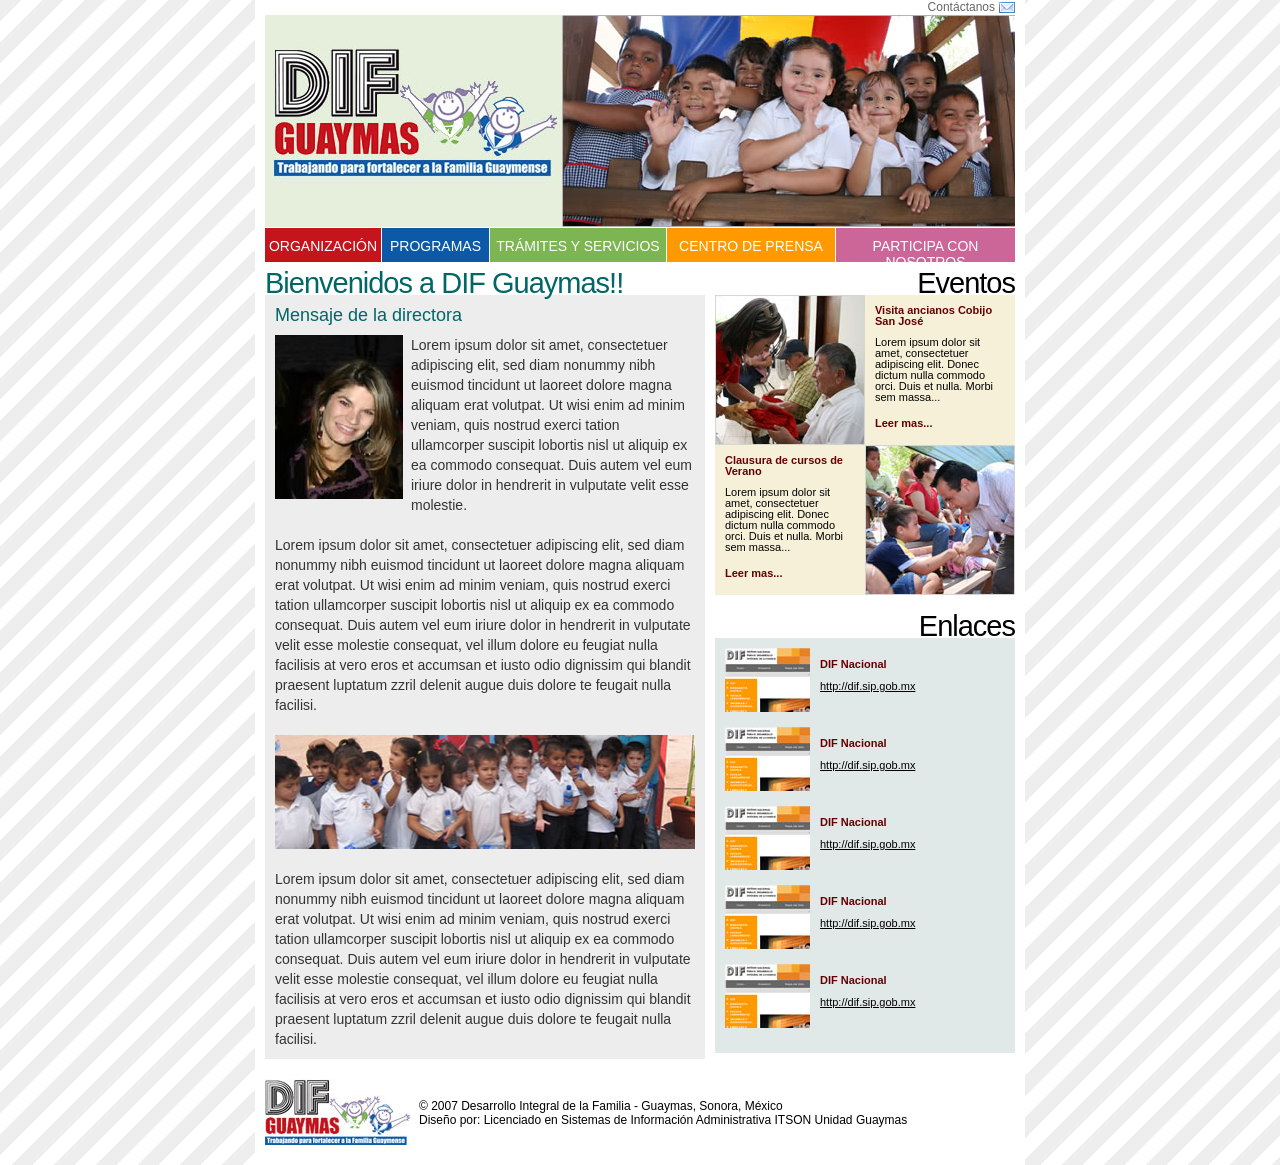
==== DIF/index.htm @ c06229ec "Se añadió los archivos bases del sitio DIF" ====
<!DOCTYPE html PUBLIC "-//W3C//DTD XHTML 1.0 Transitional//EN" "http://www.w3.org/TR/xhtml1/DTD/xhtml1-transitional.dtd">
<html xmlns="http://www.w3.org/1999/xhtml">
<head>
<meta http-equiv="Content-Type" content="text/html; charset=UTF-8" />
<meta name="viewport" content="width=device-width, initial-scale=1.0" />
<title>Untitled Document</title>
<link href="css_main.css" rel="stylesheet" type="text/css" />
</head>

<body class="txtMain">
<div id="wrapperMain">
<div id="wrapperHeader">
<h1 id="header"><a href="#" id="homeLink"><span class="hidden">Desarrollo Integral de la Familia: Trabajando para fortalecer la familia Guaymense</span></a></h1>
<span id="contactanos"><a href="#">Contáctanos</a></span>
</div> <!-- header -->

<ul id="mainNav" class="ulReset">
	<li class="navOrganizacion"><a href="#">Organización</a>
    <ul class="navOrganizacion ulReset">
    	<li><a href="#">Opcion 1</a></li>
        <li class="submenu"><a href="#">Opcion 2</a>
            <ul class="navOrganizacion ulReset">
                <li><a href="#">Opcion 1</a></li>
                <li><a href="#">Opcion 2</a></li>
                <li><a href="#">Opcion 3</a></li>
                <li><a href="#">Opcion 4</a></li>
                <li><a href="#">Opcion 5</a></li>
                <li><a href="#">Opcion 6</a></li>
    		</ul>
        </li>
        <li><a href="#">Opcion 3</a></li>
    </ul>
    </li>
	<li class="navProgramas"><a href="#">Programas</a></li>
	<li class="navTramites"><a href="#">Trámites y servicios</a>
    <ul class="navTramites ulReset">
    	<li><a href="#">Opcion 1</a></li>
        <li><a href="#">Opcion 2</a></li>
        <li><a href="#">Opcion 3</a></li>
    </ul>    
    </li>
	<li class="navPrensa"><a href="#">Centro de prensa</a></li>
	<li class="navParticipa"><a href="#">Participa con nosotros</a></li>
</ul>

<div id="wrapperContenido">
<div id="columnaLeft" class="txtColLeft">
<h2 class="tituloMsg">Bienvenidos a DIF Guaymas!!</h2>
<div id="mensaje">
<h3 class="subtituloMsg">Mensaje de la directora</h3>
<p><img src="images/msgDirectora.jpg" width="128" height="164" alt="Directora de DIF Guaymas" class="imgFloatLeft" />Lorem ipsum dolor sit amet, consectetuer adipiscing elit, sed diam nonummy nibh euismod tincidunt ut laoreet dolore magna aliquam erat volutpat. Ut wisi enim ad minim veniam, quis nostrud exerci tation ullamcorper suscipit lobortis nisl ut aliquip ex ea commodo consequat. Duis autem vel eum iriure dolor in hendrerit in vulputate velit esse molestie.</p>

<p>Lorem ipsum dolor sit amet, consectetuer adipiscing elit, sed diam nonummy nibh euismod tincidunt ut laoreet dolore magna aliquam erat volutpat. Ut wisi enim ad minim veniam, quis nostrud exerci tation ullamcorper suscipit lobortis nisl ut aliquip ex ea commodo consequat. Duis autem vel eum iriure dolor in hendrerit in vulputate velit esse molestie consequat, vel illum dolore eu feugiat nulla facilisis at vero eros et accumsan et iusto odio dignissim qui blandit praesent luptatum zzril delenit augue duis dolore te feugait nulla facilisi.</p>

<p><img src="images/msgNinos.jpg" width="420" height="114" alt="Directora de DIF Guaymas" /></p>

<p>Lorem ipsum dolor sit amet, consectetuer adipiscing elit, sed diam nonummy nibh euismod tincidunt ut laoreet dolore magna aliquam erat volutpat. Ut wisi enim ad minim veniam, quis nostrud exerci tation ullamcorper suscipit lobortis nisl ut aliquip ex ea commodo consequat. Duis autem vel eum iriure dolor in hendrerit in vulputate velit esse molestie consequat, vel illum dolore eu feugiat nulla facilisis at vero eros et accumsan et iusto odio dignissim qui blandit praesent luptatum zzril delenit augue duis dolore te feugait nulla facilisi.</p>

</div> <!-- contenido -->
</div> <!-- columnaLeft -->

<div id="columnaRight">
<h2 class="tituloSidebar tituloEventosMQ">Eventos</h2>
<div id="eventos" class="txtEvts">
<ul id="listaEventos" class="ulReset">
	<li class="par">
    <img src="images/evtsCobijo.jpg" alt="Visita ancianos Cobijo San José" width="150" height="150" />
    <h3>Visita ancianos Cobijo San José</h3>
    <p>Lorem ipsum dolor sit amet, consectetuer adipiscing elit. Donec dictum nulla commodo orci. Duis et nulla. Morbi sem massa...</p>
    <a href="#">Leer mas...</a>
    </li>
    
	<li class="impar">
    <img src="images/evtsVerano.jpg" alt="Clausura de Cursos de Verano" width="150" height="150" />
    <h3>Clausura de cursos de Verano</h3>
    <p>Lorem ipsum dolor sit amet, consectetuer adipiscing elit. Donec dictum nulla commodo orci. Duis et nulla. Morbi sem massa...</p>
    <a href="#">Leer mas...</a>
    </li>
</ul>

</div> <!-- eventos -->

<h2 class="tituloSidebar tituloEnlacesMQ">Enlaces</h2>
<div id="enlaces">
<ul id="listaEnlaces" class="ulReset">
	<li>
    <img src="images/linksPage1.jpg" width="85" height="64" alt="DIF Nacional" />
    <h3>DIF Nacional</h3>
    <a href="http://dif.sip.gob.mx" target="_blank">http://dif.sip.gob.mx</a>
    </li>
    
	<li>
    <img src="images/linksPage1.jpg" width="85" height="64" alt="DIF Nacional" />
    <h3>DIF Nacional</h3>
    <a href="http://dif.sip.gob.mx" target="_blank">http://dif.sip.gob.mx</a>
    </li>
    
	<li>
    <img src="images/linksPage1.jpg" width="85" height="64" alt="DIF Nacional" />
    <h3>DIF Nacional</h3>
    <a href="http://dif.sip.gob.mx" target="_blank">http://dif.sip.gob.mx</a>
    </li>
    
	<li>
    <img src="images/linksPage1.jpg" width="85" height="64" alt="DIF Nacional" />
    <h3>DIF Nacional</h3>
    <a href="http://dif.sip.gob.mx" target="_blank">http://dif.sip.gob.mx</a>
    </li>
    
	<li>
    <img src="images/linksPage1.jpg" width="85" height="64" alt="DIF Nacional" />
    <h3>DIF Nacional</h3>
    <a href="http://dif.sip.gob.mx" target="_blank">http://dif.sip.gob.mx</a>
    </li>
</ul>
</div>
</div> <!-- columnaRight -->

<div id="footer" class="txtFooter">
<img src="images/footerDifLogo.jpg" width="146" height="66" alt="DIF Guaymas" class="imgFloatLeft" />
<p id="copyright">© 2007 Desarrollo Integral de la Familia - Guaymas, Sonora, México<br />
Diseño por: Licenciado en Sistemas de Información Administrativa ITSON Unidad Guaymas</p></div>
</div> <!-- wrapperContenido -->

</div> <!-- wrapperMain -->
</body>
</html>
---- DIF/css_main.css ----
@charset "UTF-8";
/* CSS Document */


/*--------------ESTILOS DE ETIQUETAS------------------*/

body {
	background: url(images/bg.gif) repeat;	
	margin: 0;
	padding: 0;
}

h1, h2, h3, h4, h5, h6, p {
	margin: 0;
	padding: 0;	
}

p {
	margin-bottom: 20px;	
}

p:last-child {
	margin-bottom: 0;	
}




/*--------------WRAPPER PRINCIPAL------------------*/


#wrapperMain {
	margin: 0 auto;
	width: 750px;
	padding: 0 10px;
	background: #fff;	
}



/*--------------AREA DE ENCABEZADO------------------*/

#wrapperHeader {
	width: 750px;
	position: relative;	
}

#contactanos {
	position: absolute;
	top: 0;	
	right: 0;
	background: url(images/mail_icon.gif) no-repeat right;
	padding-right: 20px;
	font-size: 12px;
	color: #666; 
}

#contactanos a {
	color: inherit;
	text-decoration: none;	
}

#contactanos a:hover {
	color: #F90;
}


#header {
	width: 750px;
	height: 212px;
	background: url(images/encabezado.jpg) no-repeat 0 15px;
	padding-top: 15px;	
}

#homeLink {
	display: block;
	width: 297px;
	height: 212px;	
}



/*--------------MENU PRINCIPAL------------------*/

/*---Sin viñetas ni margenes para todos los ul dentro de mainNav (aplicado como clase) sin importar si son menu, submenu o sub-submenu---*/
.ulReset {
	list-style-type: none;
	margin: 0;
	padding: 0;	
}

/*---Esto es para todos los li sin importar si son menu, submenu o sub-submenu---*/
#mainNav li {
	float: left;
	height: 34px;
	border-right: solid 1px #fff;
	border-top: solid 1px #fff;
	position: relative;	
	z-index: 5;		
}

/*---Cambio de color gris---*/
#mainNav li:hover {
	background-color: #CCC;
}

/*---Todos los enlaces dentro de mainNav tendran este aspecto, en estilos posteriores se sobreescribiran algunas propiedades---*/
#mainNav a {
	width: 100%;
	height: 14px;
	text-decoration: none;
	font-size: 14px;
	color: #FFF;
	text-transform: uppercase;
	text-align: center;
	padding: 10px 0;
	display: block;
}

/*---Colores para los distintos menus---*/
.navOrganizacion {
	width: 116px;
	background: #C5141C;
}

.navProgramas {
	width: 107px;
	background: #0C5AA7;
}

.navTramites {
	width: 176px;
	background: #7DB552;
}

.navPrensa {
	width: 168px;
	background: #FF9900;
}

/*---Use important porque border-right entra en conflicto con lo declarado en la regla #mainNav li la cual por tener ID es mas especifica---*/
.navParticipa {
	width: 179px;
	background: #CC6699;
	border-right: none !important;
}

/*---Primer submenu oculto por defecto y con un valor z-index igual que el li padre en la regla #mainNav li (pudo haber sido cualquier valor z-index, solo deben de ser iguales)---*/
#mainNav li ul {
	position: absolute;
	top: 34px;
	left: 0;
	width: 300px;
	display: none;
	z-index: 5;
}

/*---Al pasar el cursor por el li padre del submenu, se cambia su visibilidad a block, es decir, se hace visible---*/
#mainNav li:hover ul {
	display: block;
}

/*---Aspecto de los elementos del submenu---*/
#mainNav li ul li {
	border: none;
	float: none;
	height: 25px;
	font-size: 16px;
	color: #FFF;
	border-bottom: solid 1px #333;
}

/*---Aspecto de los enlaces del submenu, muchas propiedades se sobreescribieron de #mainNav a (por ejemplo text-align que era center, text-transform que eres uppercase, etc---*/
#mainNav li ul li a {
	text-align: left;
	text-transform: none;
	font-size: 11px;
	font-family: Verdana, Geneva, sans-serif;
	padding: 6px;
}

/*---Submenu de los submenu o menus de tercer nivel---*/
#mainNav li ul li ul {
	position: absolute;
	top: 0;
	left: 300px;
	width: 300px;
	display: none !important;
	z-index: 5;
}

#mainNav li ul li:hover ul {
	display: block !important;
}

/*---Clase para aplicar la flecha que representa que un submenu tiene otro menu---*/
.submenu {
	background-image: url("images/submenu_arrow.gif");
	background-position: right;
	background-repeat: no-repeat;
}


/*--------------CONTENIDO------------------*/


#wrapperContenido {
	width: 750px;
	background-color: #FFF;	
}

/*---Columna contenedora de toda el area izquierda (mensaje de la directora)---*/
#columnaLeft {
	width: 440px;
	float: left;
}

/*---Titulo Bienvenidos a DIF Guaymas---*/
.tituloMsg {
	height: 33px;
	font-size: 29px;
	font-weight: normal;
	color: #066;
	letter-spacing: -1px;
	position: relative;
	top: 11px;
}

/*---Color de fondo para el mensaje---*/
#mensaje {
	width: 420px;
	background-color: #EDEDED;
	padding: 10px;	
}

.subtituloMsg {
	font-size: 18px;
	color: #066;
	margin-bottom: 10px;
	font-weight: normal;
}


/*---------------------SIDEBAR DERECHA------------------------*/


/*---Columna contenedora de toda el area derecha (Eventos y enlaces)---*/
#columnaRight {
	width: 300px;
	float: right;	
}

/*---Clase en comun para los titulos de la columna derecha (eventos y enlaces)---*/
.tituloSidebar {
	height: 33px;
	font-size: 29px;
	font-weight: normal;
	letter-spacing: -1px;
	position: relative;
	top: 5px;
	text-align: right;
}

/*---Color de fondo para los eventos---*/
#eventos {
	width: 300px;
	background-color: #F7F0D9;
	margin-bottom: 10px;
}
#eventos{
	width:  100%;
	float: none;
}
#TituloEventosMQ{

}
#eventos img{
	width: 51.72%;
	height: auto;
}
#eventos h3 {
	font-size: 11px;
	color: #600;
	margin-bottom: 10px;
	padding-top: 10px;
}

#eventos p {
	margin-bottom: 15px;	
}

/*---Los eventos se estructuraran utilizando este id aplicado a UL porque SON UNA LISTA DE EVENTOS---*/

#listaEventos li {
	height: 150px;
	line-height: 11px;
}

/*---Dos estilos (par e impar) para invertir los rellenos de los distintas opciones (imagen a la izquierda o a la derecha)---*/
li.par  {
	padding-right: 10px;	
}

li.impar  {
	padding-left: 10px;
}

/*---Dos estilos para controlar para donde flota la imagen de eventos (left cuando es par y right cuando es impar---*/
li.par img {
	float: left;
	margin-right: 10px;	
}

li.impar img {
	float: right;
	margin-left: 10px;	
}

/*---Aspecto de todos los enlaces que aparezcan dentro de eventos---*/
#eventos a {
	color: #600;
	font-weight: bold;
	text-decoration: none;
}

#eventos a:hover {
	color: #333;
}

/*---Aspecto del contenedor para el area de enlaces---*/
#enlaces {
	width: 280px;
	background-color: #E1E8E8;
	padding: 10px;
}

#TituloEnlacesMQ{
	position: absolute;
	top: 0;
	right: 0;
}

#enlaces h3 {
	font-size: 11px;
	color: #600;
	margin-bottom: 10px;
	padding-top: 10px;
}

/*---Al igual que los eventos, los enlaces se estructuran usando ul---*/

#listaEnlaces li {
	height: 79px;
	clear: both;
}

#listaEnlaces li img {
	float: left;
	margin-right: 10px;	
}

#enlaces a {
	font-family: Arial, Helvetica, sans-serif;
	font-size: 11px;
	color: inherit;	
}


/*---------------------FOOTER-------------------------*/

#footer {
	clear: both;
	width: 100%;	
	padding: 20px 0;
	height: 66px;
}

#copyright {
	margin: 20px;
}





.txtMain {
	font-family: "Trebuchet MS", Arial, Helvetica, sans-serif;
}

.txtColLeft {
	font-size: 14px;
	color: #333;
	line-height: 20px;
	font-weight: lighter;
}

.txtEvts {
	font-family: "Trebuchet MS", Arial, Helvetica, sans-serif;
	font-size: 11px;
}

.hidden {
	visibility: hidden;	
}

.imgFloatLeft {
	float: left;
	margin-right: 8px;	
}

.txtFooter {
	font-family: Arial, Helvetica, sans-serif;
	font-size: 12px;
	color: #000;	
}





/* ----------- MEDIA QUERIES SHIT --------------- */

/* --------- BREAKPOINT 600-770px --------------- */

@media screen and (max-width: 770px) {

#wrapperMain {
	width: 97.4%;
}

#wrapperHeader {
	width: 100%;
}

#header {
	width: 100%;
	height: auto;
}

.navOrganizacion {
	width: 15.47%;
}

.navProgramas {
	width: 14.27%;
}

.navTramites {
	width: 23.47%;
}

.navPrensa {
	width: 22.5%;
}

.navParticipa {
	width: 23.6%;
}

#wrapperContenido {
	width: 100%;
}

#columnaLeft {
	width: 58.67%;
}

#columnaLeft img {
	max-width: 100%;
	height: auto;
}

#mensaje {
	width: 95.45%;
}

#columnaRight {
	width: 40%;
}

#eventos {
	width: 100%;
}

#eventos img {
	width: 51.72%;
	height: auto;
}

#enlaces {
	width: 93.33%;
}

#enlaces img {
	width: 31.66%;
	height: auto;
}

#footer {
	width: 100%;
}

}


/* ----------- COLAPSO --------------- */

/* --------- BREAKPOINT 420-600px --------------- */

@media screen and (max-width: 600px) {

#wrapperMain {
	width: 97.4%;
}

#wrapperHeader {
	width: 100%;
}

#header {
	width: 100%;
	height: auto;
}

#mainNav a {
	font-size: 11px;
}

.navOrganizacion {
	width: 15.47%;
}

.navProgramas {
	width: 14.27%;
}

.navTramites {
	width: 23.47%;
}

.navPrensa {
	width: 22.5%;
}

.navParticipa {
	width: 23.3%;
}

#wrapperContenido {
	width: 100%;
}

#columnaLeft {
	width: 100%;
}

#columnaLeft img {
	max-width: 100%;
	height: auto;
}

#mensaje {
	width: 95.45%;
}

#columnaRight {
	float: none;
	width: 100%;
	clear: both;
	position: relative;
}

#eventos {
	width: 47.5%;
	float: left;
}

#eventos img {
	width: 51.72%;
	height: auto;
}

.tituloEventosMQ {
	text-align: left;
	width: 200px;
}

#enlaces {
	width: 47.5%;
	float: right;
}

#enlaces img {
	width: 31.66%;
	height: auto;
}

.tituloEnlacesMQ {
	position: absolute;
	top: 0;
	right: 0;
}

#footer {
	width: 100%;
}

}



/* ----------- COLAPSO Y FIJO --------------- */

/* --------- BREAKPOINT 420px --------------- */


@media screen and (max-width: 420px) {

#wrapperMain {
	width: 100%;
	padding: 0;
}

#wrapperHeader {
	width: 100%;
}

#header {
	width: 100%;
	height: auto;
}

#mainNav a {
	font-size: 8px;
}

.navOrganizacion {
	width: 15.47%;
}

.navProgramas {
	width: 14.27%;
}

.navTramites {
	width: 23.47%;
}

.navPrensa {
	width: 22.5%;
}

.navParticipa {
	width: 23.2%;
}

#wrapperContenido {
	width: 100%;
}

#columnaLeft {
	width: 100%;
}

#columnaLeft img {
	max-width: 100%;
	height: auto;
}

#mensaje {
	width: 95.45%;
}

#columnaRight {
	float: none;
	width: 100%;
	clear: both;
	position: relative;
}

#eventos {
	width: 100%;
	float: none;
}

#eventos img {
	width: 51.72%;
	height: auto;
}

.tituloEventosMQ {
	text-align: left;
	width: 200px;
}

#eventos li {
	clear: both;
	min-height: 200px;
}

#enlaces {
	width: 100%;
	float: none;
	padding: 0;
}

#enlaces img {
	width: 21.25%;
	height: auto;
}

.tituloEnlacesMQ {
	position: relative;
	text-align: left;
	width: 200px;
	clear: both;
}

#footer {
	width: 100%;
}

}
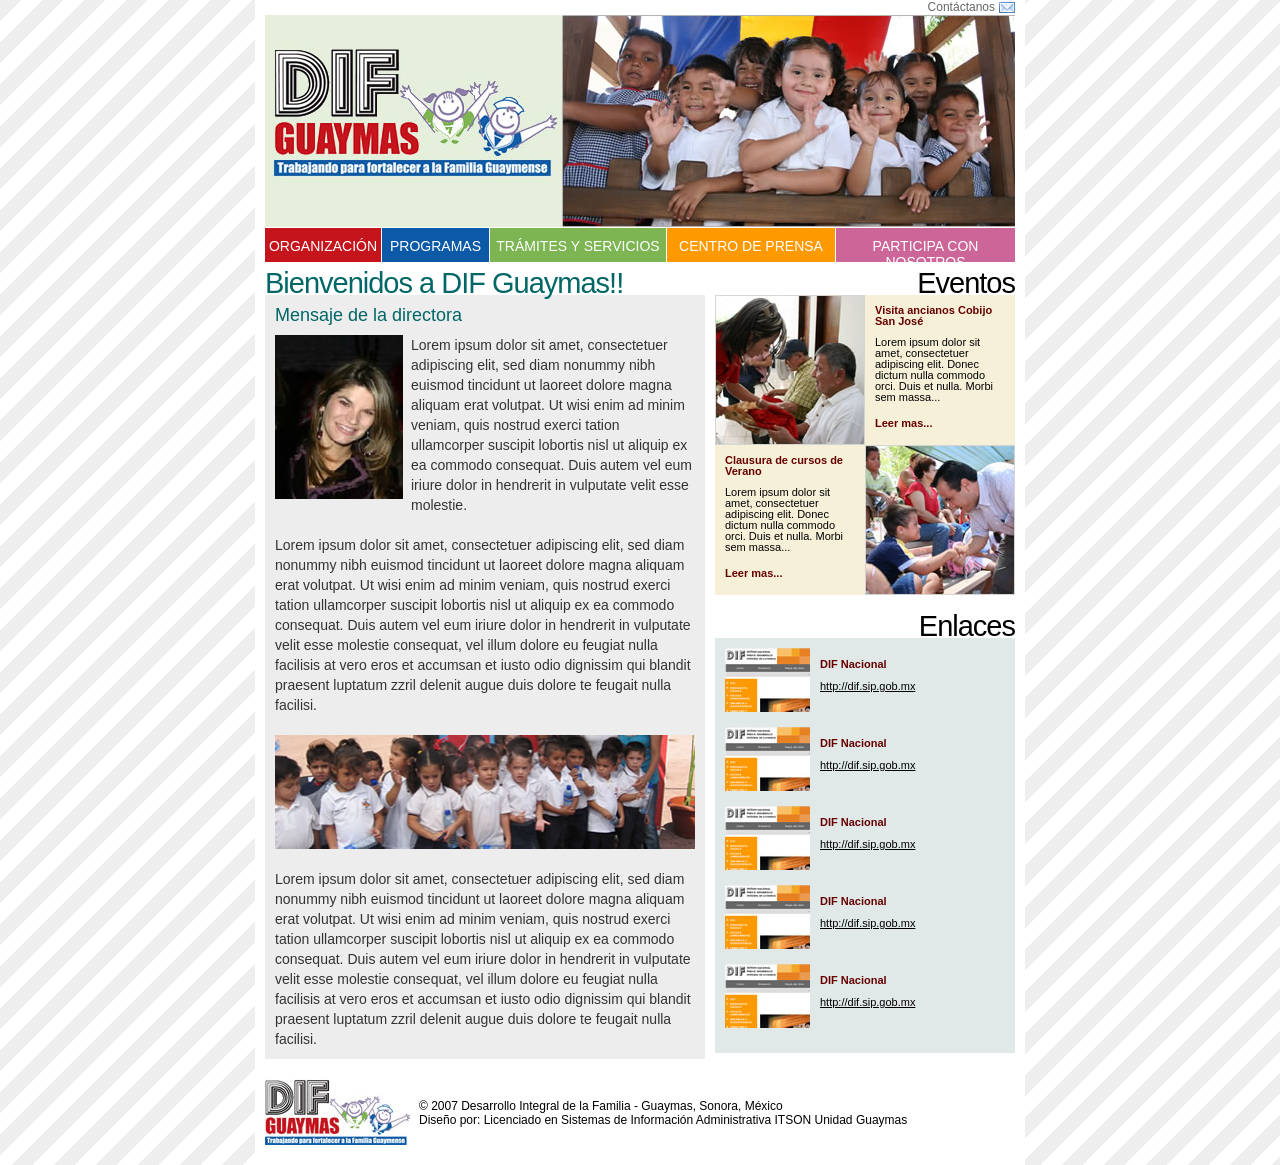
==== commit b323cfe9: "Proyecto DIF media queries base" ====
--- a/DIF/index.htm
+++ b/DIF/index.htm
@@ -2,7 +2,6 @@
 <html xmlns="http://www.w3.org/1999/xhtml">
 <head>
 <meta http-equiv="Content-Type" content="text/html; charset=UTF-8" />
-<meta name="viewport" content="width=device-width, initial-scale=1.0" />
 <title>Untitled Document</title>
 <link href="css_main.css" rel="stylesheet" type="text/css" />
 </head>
@@ -60,7 +59,7 @@
 </div> <!-- columnaLeft -->
 
 <div id="columnaRight">
-<h2 class="tituloSidebar tituloEventosMQ">Eventos</h2>
+<h2 class="tituloSidebar">Eventos</h2>
 <div id="eventos" class="txtEvts">
 <ul id="listaEventos" class="ulReset">
 	<li class="par">
@@ -80,7 +79,7 @@
 
 </div> <!-- eventos -->
 
-<h2 class="tituloSidebar tituloEnlacesMQ">Enlaces</h2>
+<h2 class="tituloSidebar">Enlaces</h2>
 <div id="enlaces">
 <ul id="listaEnlaces" class="ulReset">
 	<li>
--- a/DIF/css_main.css
+++ b/DIF/css_main.css
@@ -267,17 +267,7 @@
 	background-color: #F7F0D9;
 	margin-bottom: 10px;
 }
-#eventos{
-	width:  100%;
-	float: none;
-}
-#TituloEventosMQ{
-
-}
-#eventos img{
-	width: 51.72%;
-	height: auto;
-}
+
 #eventos h3 {
 	font-size: 11px;
 	color: #600;
@@ -334,12 +324,6 @@
 	padding: 10px;
 }
 
-#TituloEnlacesMQ{
-	position: absolute;
-	top: 0;
-	right: 0;
-}
-
 #enlaces h3 {
 	font-size: 11px;
 	color: #600;
@@ -370,7 +354,7 @@
 
 #footer {
 	clear: both;
-	width: 100%;	
+	width: 750px;	
 	padding: 20px 0;
 	height: 66px;
 }
@@ -412,314 +396,4 @@
 	font-family: Arial, Helvetica, sans-serif;
 	font-size: 12px;
 	color: #000;	
-}
-
-
-
-
-
-/* ----------- MEDIA QUERIES SHIT --------------- */
-
-/* --------- BREAKPOINT 600-770px --------------- */
-
-@media screen and (max-width: 770px) {
-
-#wrapperMain {
-	width: 97.4%;
-}
-
-#wrapperHeader {
-	width: 100%;
-}
-
-#header {
-	width: 100%;
-	height: auto;
-}
-
-.navOrganizacion {
-	width: 15.47%;
-}
-
-.navProgramas {
-	width: 14.27%;
-}
-
-.navTramites {
-	width: 23.47%;
-}
-
-.navPrensa {
-	width: 22.5%;
-}
-
-.navParticipa {
-	width: 23.6%;
-}
-
-#wrapperContenido {
-	width: 100%;
-}
-
-#columnaLeft {
-	width: 58.67%;
-}
-
-#columnaLeft img {
-	max-width: 100%;
-	height: auto;
-}
-
-#mensaje {
-	width: 95.45%;
-}
-
-#columnaRight {
-	width: 40%;
-}
-
-#eventos {
-	width: 100%;
-}
-
-#eventos img {
-	width: 51.72%;
-	height: auto;
-}
-
-#enlaces {
-	width: 93.33%;
-}
-
-#enlaces img {
-	width: 31.66%;
-	height: auto;
-}
-
-#footer {
-	width: 100%;
-}
-
-}
-
-
-/* ----------- COLAPSO --------------- */
-
-/* --------- BREAKPOINT 420-600px --------------- */
-
-@media screen and (max-width: 600px) {
-
-#wrapperMain {
-	width: 97.4%;
-}
-
-#wrapperHeader {
-	width: 100%;
-}
-
-#header {
-	width: 100%;
-	height: auto;
-}
-
-#mainNav a {
-	font-size: 11px;
-}
-
-.navOrganizacion {
-	width: 15.47%;
-}
-
-.navProgramas {
-	width: 14.27%;
-}
-
-.navTramites {
-	width: 23.47%;
-}
-
-.navPrensa {
-	width: 22.5%;
-}
-
-.navParticipa {
-	width: 23.3%;
-}
-
-#wrapperContenido {
-	width: 100%;
-}
-
-#columnaLeft {
-	width: 100%;
-}
-
-#columnaLeft img {
-	max-width: 100%;
-	height: auto;
-}
-
-#mensaje {
-	width: 95.45%;
-}
-
-#columnaRight {
-	float: none;
-	width: 100%;
-	clear: both;
-	position: relative;
-}
-
-#eventos {
-	width: 47.5%;
-	float: left;
-}
-
-#eventos img {
-	width: 51.72%;
-	height: auto;
-}
-
-.tituloEventosMQ {
-	text-align: left;
-	width: 200px;
-}
-
-#enlaces {
-	width: 47.5%;
-	float: right;
-}
-
-#enlaces img {
-	width: 31.66%;
-	height: auto;
-}
-
-.tituloEnlacesMQ {
-	position: absolute;
-	top: 0;
-	right: 0;
-}
-
-#footer {
-	width: 100%;
-}
-
-}
-
-
-
-/* ----------- COLAPSO Y FIJO --------------- */
-
-/* --------- BREAKPOINT 420px --------------- */
-
-
-@media screen and (max-width: 420px) {
-
-#wrapperMain {
-	width: 100%;
-	padding: 0;
-}
-
-#wrapperHeader {
-	width: 100%;
-}
-
-#header {
-	width: 100%;
-	height: auto;
-}
-
-#mainNav a {
-	font-size: 8px;
-}
-
-.navOrganizacion {
-	width: 15.47%;
-}
-
-.navProgramas {
-	width: 14.27%;
-}
-
-.navTramites {
-	width: 23.47%;
-}
-
-.navPrensa {
-	width: 22.5%;
-}
-
-.navParticipa {
-	width: 23.2%;
-}
-
-#wrapperContenido {
-	width: 100%;
-}
-
-#columnaLeft {
-	width: 100%;
-}
-
-#columnaLeft img {
-	max-width: 100%;
-	height: auto;
-}
-
-#mensaje {
-	width: 95.45%;
-}
-
-#columnaRight {
-	float: none;
-	width: 100%;
-	clear: both;
-	position: relative;
-}
-
-#eventos {
-	width: 100%;
-	float: none;
-}
-
-#eventos img {
-	width: 51.72%;
-	height: auto;
-}
-
-.tituloEventosMQ {
-	text-align: left;
-	width: 200px;
-}
-
-#eventos li {
-	clear: both;
-	min-height: 200px;
-}
-
-#enlaces {
-	width: 100%;
-	float: none;
-	padding: 0;
-}
-
-#enlaces img {
-	width: 21.25%;
-	height: auto;
-}
-
-.tituloEnlacesMQ {
-	position: relative;
-	text-align: left;
-	width: 200px;
-	clear: both;
-}
-
-#footer {
-	width: 100%;
-}
-
-}
-
-
+}
